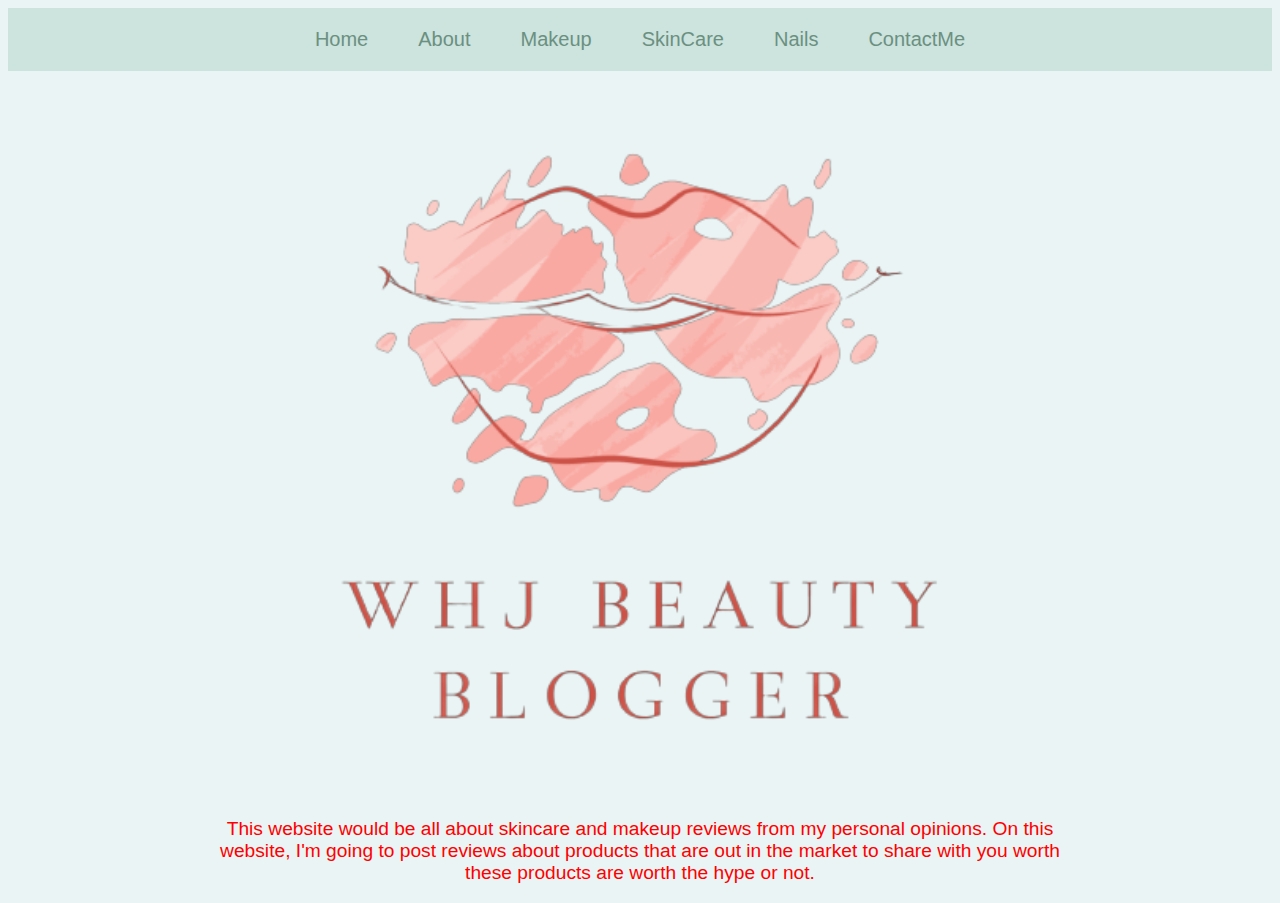
==== index.html @ 923568a4 "init. commit" ====
<!DOCTYPE html>
<html lang="en" dir="ltr">
  <head>
    <link rel="stylesheet" href="style.css">
    <link rel="stylesheet" href="https://cdnjs.cloudflare.com/ajax/libs/font-awesome/4.7.0/css/font-awesome.min.css">
    <meta charset="utf-8">
    <title>WHJ Beauty Blogger </title>
    <style>
    .row{
      display: flex;
      margin-top: 20px;
      justify-content: center;
  }
    .column.logo {width:100%}

    #mainlogo{
      width: 100%;

    }



    </style>
  </head>
  <body>
    <header>
    </header>

    <nav>
      <div class="navbar">
        <a href="index.html">Home</a>
        <a href="About.html">About</a>
        <a href="MakeUp.html">Makeup</a>
        <a href="SkineCare.html">SkinCare</a>
        <a href="Nails.html">Nails</a>
        <a href="ContactMe.html">ContactMe</a>
        </div>

     <main>
       <div class="row">
         <div class="column logo">
           <img id="mainlogo" src="Makeup\images\logo-lg.png" alt="">
         </div>




       </div>

       <section>
       <p>This website would be all about skincare and makeup reviews from my personal opinions. On this website, I'm going to post reviews about products that are out in the market to share with you worth these products are worth the hype or not.
       </p>
       </section>
     </main>

     <footer>

     </footer>

  </body>
</html>
---- style.css ----
@import url('https://fonts.googleapis.com/css2?family=Great+Vibes&display=swap');

header{
  font-family: 'Great Vibes', cursive;
}
header h1{
  text-align: center;
}
body {
  font-family: Arial, Helvetica, sans-serif;
  background-color: #eaf4f4;
}

.navbar {
  overflow: hidden;
  background-color: #cce3de;
  display: flex;
  justify-content: center;
}

.navbar a {
  float: left;
  font-size: 20px;
  color: #6b9080;
  text-align: center;
  padding: 20px 25px;
  text-decoration: none;
}

.navbar a:hover {
  background-color:#6b9080;
  color:white;
}

main, header{
  color: red
}

main
{
  width: 70%;
  text-align: center;
    margin: auto;
    font-size:1.2em;
}

/* On screens that are 600px wide or less, make the main section 90% insted of 70% */
@media screen and (max-width: 600px) {
  main
  {
    width: 90%;
  }
}
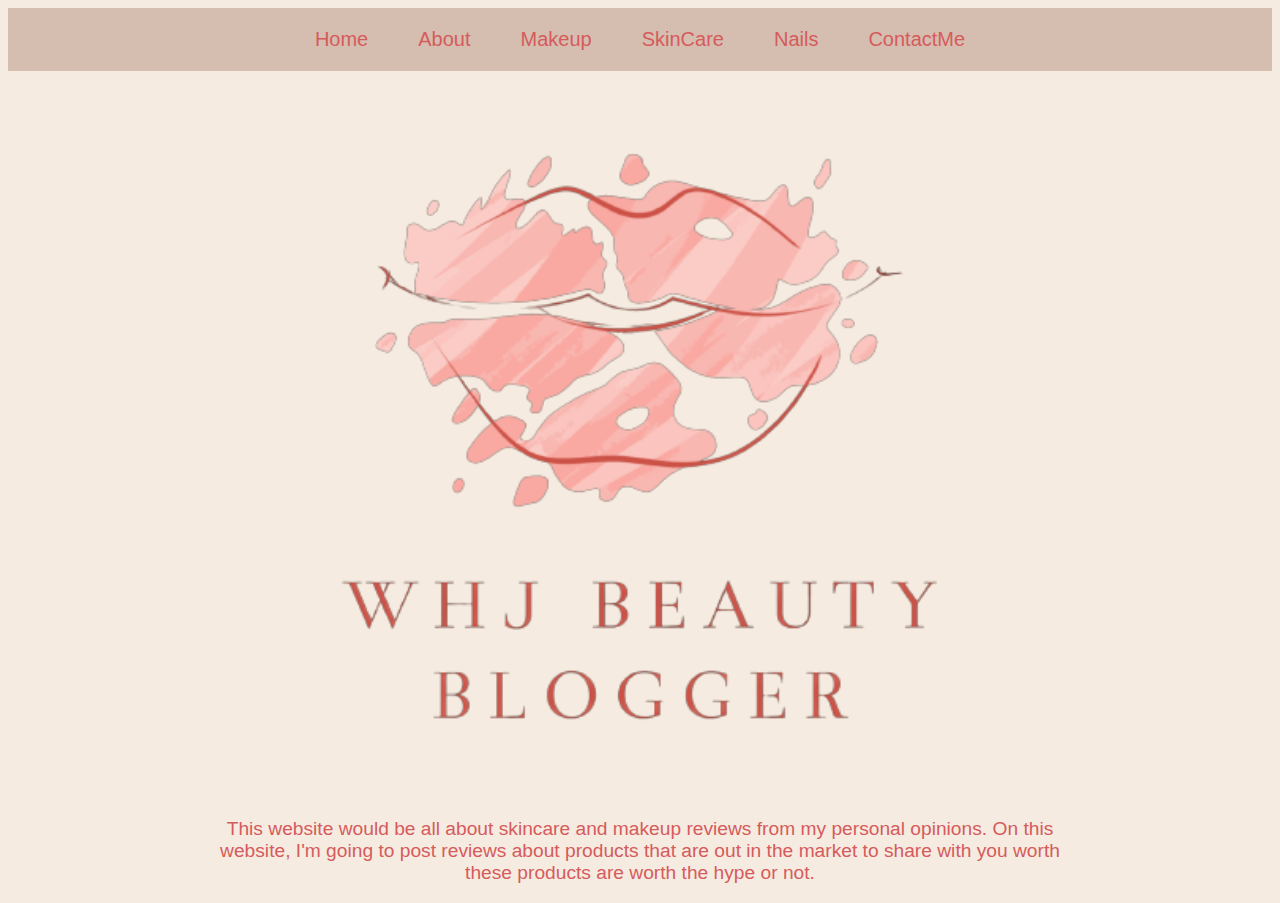
==== commit 41e749f5: "Remove unnecessary file and update to latest" ====
--- a/index.html
+++ b/index.html
@@ -3,6 +3,7 @@
   <head>
     <link rel="stylesheet" href="style.css">
     <link rel="stylesheet" href="https://cdnjs.cloudflare.com/ajax/libs/font-awesome/4.7.0/css/font-awesome.min.css">
+    <link rel="shortct icon " href="Makeup/images/logo2.png">
     <meta charset="utf-8">
     <title>WHJ Beauty Blogger </title>
     <style>
@@ -27,6 +28,7 @@
     </header>
 
     <nav>
+
       <div class="navbar">
         <a href="index.html">Home</a>
         <a href="About.html">About</a>
@@ -35,21 +37,19 @@
         <a href="Nails.html">Nails</a>
         <a href="ContactMe.html">ContactMe</a>
         </div>
+      </nav>
 
      <main>
        <div class="row">
          <div class="column logo">
-           <img id="mainlogo" src="Makeup\images\logo-lg.png" alt="">
+           <img id="mainlogo" src="Makeup/images/logo-lg.png" alt="">
          </div>
+       </div>
+       <section>
 
-
-
-
-       </div>
-
-       <section>
        <p>This website would be all about skincare and makeup reviews from my personal opinions. On this website, I'm going to post reviews about products that are out in the market to share with you worth these products are worth the hype or not.
        </p>
+
        </section>
      </main>
 
--- a/style.css
+++ b/style.css
@@ -1,19 +1,22 @@
 @import url('https://fonts.googleapis.com/css2?family=Great+Vibes&display=swap');
 
+
 header{
-  font-family: 'Great Vibes', cursive;
+Display: flex;
+Justify-content:center;
 }
+
 header h1{
   text-align: center;
 }
 body {
   font-family: Arial, Helvetica, sans-serif;
-  background-color: #eaf4f4;
+  background-color: #f5ebe0;
 }
 
 .navbar {
   overflow: hidden;
-  background-color: #cce3de;
+  background-color: #d5bdaf;
   display: flex;
   justify-content: center;
 }
@@ -21,19 +24,19 @@
 .navbar a {
   float: left;
   font-size: 20px;
-  color: #6b9080;
+  color: #D55B5D;
   text-align: center;
   padding: 20px 25px;
   text-decoration: none;
 }
 
 .navbar a:hover {
-  background-color:#6b9080;
+  background-color:#f5ebe0;
   color:white;
 }
 
 main, header{
-  color: red
+  color: #D55B5D;
 }
 
 main
@@ -50,4 +53,5 @@
   {
     width: 90%;
   }
+
 }
